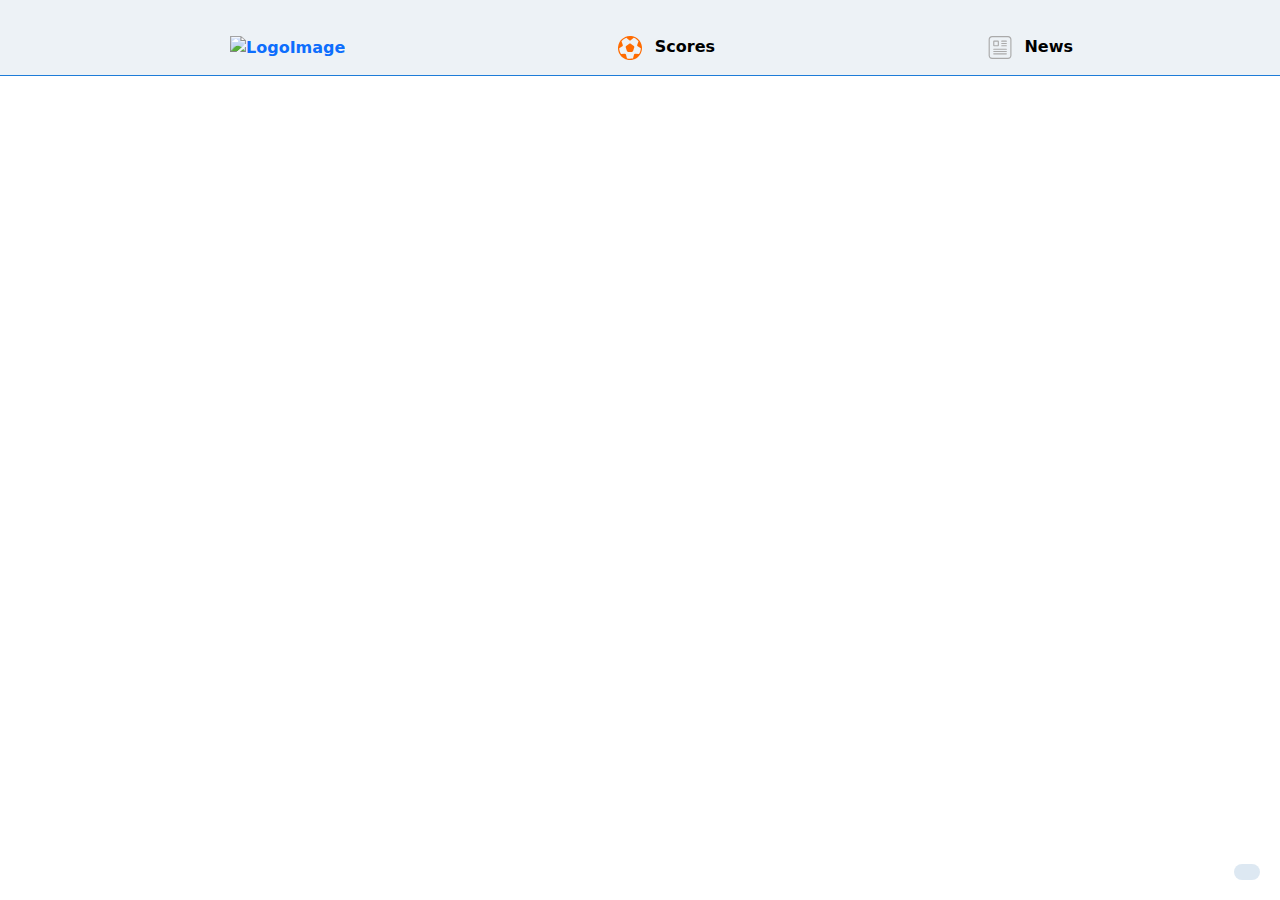
==== Contact.html @ 294e1e3f "added calendar & changes colors & create first content of contact html" ====
<!DOCTYPE html>
<html lang="en">
<head>
    <meta charset="UTF-8">
    <meta http-equiv="X-UA-Compatible" content="IE=edge">
    <meta name="viewport" content="width=device-width, initial-scale=1.0">
    <title>Contact Page</title>
    <link rel="stylesheet" href="./assets/css/style.scss">
    <link rel="stylesheet" href="./assets/css/bootstrap.css">
    <link rel="stylesheet" href="./assets/css/style.css">

    <!-- CDNs -->
    <link rel="stylesheet" href="https://cdnjs.cloudflare.com/ajax/libs/font-awesome/6.2.0/css/all.min.css" integrity="sha512-xh6O/CkQoPOWDdYTDqeRdPCVd1SpvCA9XXcUnZS2FmJNp1coAFzvtCN9BmamE+4aHK8yyUHUSCcJHgXloTyT2A==" crossorigin="anonymous" referrerpolicy="no-referrer" />


</head>
<body>
       <!-- Header Section Start -->
       <div id="scrollBtn" class="scroll-button">
        <i class="fa-solid fa-angle-up"></i>
    </div>

       <header class="advertising-header" id="advertising-header">  
                 <!-- <img class="advertise-image" src="https://f2.cdn.ftd.agency/uploads/media/1/9/45091/v1/First_Dep_Athletes_97090az.gif" alt="">  -->
       </header> 
    
       <header id="Header">
            <div class="custom-container">
                <div class="header-all">
                    <div class="menu d-flex align-items-center">
                        <i id="menuIcon" class="fa-solid fa-bars hamburger-menu"></i>
                       <a href="./Index.html"> <img src="https://www.livescore.com/ls-web-assets/svgs/common/livescore-logo-b3b211143dccd9e22d164701d32a390f.svg" alt="LogoImage"></a>
                    </div>
                    <div class="menu d-flex align-items-center">
                       <a href="">
                        <img class="scores-icon header-common-icons" src="./assets/photos/football.svg" alt="Icon">
                        <span>Scores</span>
                       </a>
                    </div>
                   
                    <div class="menu d-flex align-items-center">
                        <a href="./News.html">
                            <img class="news-icon header-common-icons" src="./assets/photos/news-article.svg" alt="Icon">
                            <span>News</span>
                        </a>
                    </div>
                  
                </div>
               
            </div>
       </header>

       <header id="HeaderPhone">
        <div class="custom-container">
           <div class="all">
                <i id="menuIcon" class="fa-solid fa-bars"></i>
                <img src="https://www.livescore.com/ls-web-assets/svgs/common/livescore-logo-b3b211143dccd9e22d164701d32a390f.svg" alt="">
                <i class="fa-solid fa-magnifying-glass"></i>
           </div>
        </div>
       </header>

    <!-- Hedader Section End -->

    <!-- Sidebar Section Start -->
       <section id="Sidebar" class="">
        <i id="closeIcon" class="fa-solid fa-xmark close-icon"></i>
            <div class="sidebar-logo">
                <img src="https://www.livescore.com/ls-web-assets/svgs/common/livescore-logo-b3b211143dccd9e22d164701d32a390f.svg" alt="">
            </div>
            <div class="sidebar-menu">
                <ul>
                    <li class="d-flex justify-content-start align-items-center mb-4">
                       <a href="">
                        <img class="sidebar-icons" src="/assets/photos/settings-icon.svg" alt="">
                        <span class="sidebar-menu-text">Livescores</span>
                       </a>
                    </li>
                    <li class="d-flex justify-content-start align-items-center mb-4">
                       <a href="">
                        <img class="sidebar-icons" src="/assets/photos/what-is-new-icon.svg" alt="">
                        <span class="sidebar-menu-text">Top Leagues</span>  
                       </a>
                    </li>
                    <li class="d-flex justify-content-start align-items-center  mb-4">
                        <a href="">
                            <img class="sidebar-icons" src="/assets/photos/faq-icon.svg" alt="">
                            <span class="sidebar-menu-text">All Leagues</span>
                        </a>
                    </li>
                    <li class="d-flex justify-content-start align-items-center  mb-4">
                       <a href="">
                         <img class="sidebar-icons" src="/assets/photos/message-box.svg" alt="">
                         <span class="sidebar-menu-text">Rankings</span>
                       </a>
                    </li>
                    <li class="d-flex justify-content-start align-items-center  mb-4">
                       <a href="News.html">
                        <img class="sidebar-icons" src="/assets/photos/fit.svg" alt="">
                        <span class="sidebar-menu-text">News</span>
                       </a>
                    </li>
                    <li class="d-flex justify-content-start align-items-center  mb-4">
                        <a href="Contact.html">
                            <img class="sidebar-icons" src="/assets/photos/mobile-img.svg" alt="">
                            <span class="sidebar-menu-text">Contact</span>
                        </a>
                    </li>
                    <li class="d-flex justify-content-start align-items-center  mb-4">
                        <img class="sidebar-icons" src="/assets/photos/privacy.svg" alt="">
                        <span class="sidebar-menu-text">Privacy Notice</span>
                    </li>
                </ul>
            </div>
           
       </section>
    <!-- Sidebar Section End -->

    <script src="./assets/js/app.js"></script>
</body>
</html>
---- assets/css/style.css ----
#categorySlider {
  padding: 30px 0;
  background-color: #000;
  position: relative;
}
#categorySlider .slide-category-content {
  font-size: 14px;
  padding: 6px 10px;
  border-radius: 17.5px;
  border: 1px solid #181818;
  color: #fff;
  font-weight: 700;
  background: #222;
}
#categorySlider .prev-button {
  background-color: black;
  color: #ff6b00;
  position: absolute;
  top: 31%;
  left: 170px;
  font-size: 20px;
}
#categorySlider .next-button {
  background-color: black;
  color: #ff6b00;
  position: absolute;
  top: 31%;
  right: 170px;
  font-size: 20px;
}

#NewsSlider {
  position: relative;
  background-color: #222;
}
#NewsSlider .slide-news-content {
  width: 60% !important;
}
#NewsSlider img {
  width: 53%;
  height: 186px;
  -o-object-fit: contain;
     object-fit: contain;
  border-radius: 33px;
}
#NewsSlider .text1 {
  position: absolute;
  bottom: 10px;
  left: 112px;
  color: #fff;
  font-size: 10px;
  width: 50%;
}
#NewsSlider h3 {
  font-size: 17px;
  width: 20%;
}

#HeroNews {
  background-color: #000;
  z-index: -1;
}
#HeroNews .right-content {
  border: 1px solid #222;
}
#HeroNews .ambassador-advertise {
  padding: 0px 40px;
  border: 1px solid #181818;
  width: 300px;
}
#HeroNews .ambassador-advertise img {
  width: 220px;
  height: 179px;
  -o-object-fit: contain;
     object-fit: contain;
  padding: 10px 10px;
}
#HeroNews .news-header {
  color: #fdfdfd;
  margin: 0;
  padding: 15px;
  border-bottom: 1px solid #222;
  border-top: 1px solid #222;
}
#HeroNews .news-header h3 {
  font-size: 16px;
  font-weight: 700;
}
#HeroNews .news-content {
  display: flex;
  justify-content: center;
  align-items: center;
  flex-wrap: wrap;
  margin-top: 20px;
}
#HeroNews .news-content .news {
  display: flex;
  width: 50%;
  margin-bottom: 30px;
  border-bottom: 1px solid #222;
  padding: 10px 0;
}
#HeroNews .news-content .news img {
  width: 140px;
  margin-right: 20px;
  -o-object-fit: contain;
     object-fit: contain;
}
#HeroNews .news-content .news .text {
  display: flex;
  flex-direction: column;
  justify-content: flex-start;
  align-items: flex-start;
}
#HeroNews .news-content .news .text span {
  font-size: 12px;
  background-color: #222;
  padding: 7px 12px;
  border-radius: 10px;
}
#HeroNews .news-content .news .text h2 {
  font-size: 12px;
  font-weight: bold;
  margin-bottom: 7px;
}

@media (max-width: 576px) {
  .next-button, .prev-button {
    display: none !important;
  }
  .slide-category-content {
    width: -webkit-max-content !important;
    width: -moz-max-content !important;
    width: max-content !important;
  }
  #HeroNews .news-content .news {
    width: 100%;
  }
}
* {
  margin: 0;
  padding: 0;
  box-sizing: border-box;
}

a {
  text-decoration: none;
}

ul {
  list-style: none;
}

.custom-container {
  margin: 0 12rem;
}

.scroll-button {
  background-color: rgba(149, 185, 215, 0.3215686275);
  color: rgb(29, 124, 216);
  position: fixed;
  bottom: 20px;
  right: 20px;
  z-index: 99;
  padding: 8px 13px;
  border-radius: 14px;
  font-weight: bold;
  font-size: 20px;
  cursor: pointer;
}

#advertising-header {
  padding: 10px 0;
  background-color: #edf2f6;
}
#advertising-header img {
  width: 828px;
  margin: auto;
  display: block;
}

#Header {
  background-color: #edf2f6;
  padding: 15px 15px 15px 18px;
  border-bottom: 1px solid rgb(29, 124, 216);
}
#Header #menuIcon {
  color: #000;
  font-size: 24px;
  margin-right: 20px;
}
#Header .header-all {
  display: flex;
  justify-content: space-between;
  align-items: center;
}
#Header .header-all span {
  color: #000;
}
#Header .header-all .menu {
  font-weight: bold;
}
#Header .header-all .menu .hamburger-menu {
  margin-right: 10px;
  font-size: 20px;
  cursor: pointer;
}
#Header .header-all .menu .header-common-icons {
  width: 24px;
  margin-right: 7px;
}

#HeaderPhone {
  background-color: #edf2f6;
  padding: 10px 0;
  display: none;
}
#HeaderPhone .all {
  display: flex;
  justify-content: space-between;
  align-items: center;
}
#HeaderPhone .all i {
  color: #000;
  font-size: 24px;
}

#Hero {
  background-color: #edf2f6;
}
#Hero .categoires {
  padding: 10px 0;
  display: flex;
  justify-content: start;
}
#Hero .categoires .category {
  margin: 0 4px;
}
#Hero .categoires .category a {
  font-size: 14px;
  padding: 6px 10px;
  border-radius: 17.5px;
  border: 1px solid rgb(29, 124, 216);
  color: #000;
  font-weight: 700;
  background: rgba(177, 216, 249, 0.451);
}
#Hero .countries {
  padding: 10px 0;
  width: 188px;
}
#Hero .countries .top-leagues {
  border-top: none;
}
#Hero .countries .search-area {
  border-radius: 8px;
  padding: 10px 20px;
}
#Hero .countries .search-area .search-input {
  background-color: transparent;
  border: none;
  outline: none;
  color: #000;
}
#Hero .countries .ligs {
  padding: 14px 0;
  border-radius: 8px;
  border: 1px solid rgb(29, 124, 216);
  background-color: rgba(180, 204, 223, 0.4509803922);
}
#Hero .countries .ligs .top-leagues-heading, #Hero .countries .ligs .all-leagues-heading {
  color: rgb(111, 111, 185);
}
#Hero .countries .ligs .flags {
  width: 20px;
  -o-object-fit: contain;
     object-fit: contain;
  border-radius: 8px;
}
#Hero .countries .ligs .flag-names {
  color: #000;
  font-weight: 400;
}
#Hero .times {
  padding: 5px 0;
  width: 100%;
  margin: 0 auto;
  /*
   * Container
   */
  /*
   * Date Picker
   */
  /*
   * Calendar
   */
}
#Hero .times *,
#Hero .times *:before,
#Hero .times *:after {
  box-sizing: border-box;
}
#Hero .times .container {
  margin: 20px auto 0;
  max-width: 600px;
}
#Hero .times .date-picker {
  position: relative;
}
#Hero .times .date-picker__calendar {
  left: 0;
  position: absolute;
  top: 100%;
  width: 274px;
  overflow: 0;
  transition: opacity 0.2s ease-out, visibility 0.2s step-start 0.2s;
  visibility: hidden;
}
#Hero .times .date-picker__calendar_visible {
  opacity: 1;
  transition-delay: 0s;
  visibility: visible;
}
#Hero .times .calendar-active {
  visibility: visible !important;
  opacity: 1 !important;
  top: 130px !important;
}
#Hero .times .calendar {
  visibility: hidden;
  opacity: 0;
  padding: 10px;
  width: 505px;
  position: absolute;
  top: 125px !important;
  left: 385px;
  background-color: #fff;
  font-family: "Montserrat", sans-serif;
  color: #1e2633;
  text-align: center;
  line-height: 1.2;
  border-radius: 7px;
  border: 3px solid #edeff2;
  -webkit-user-select: none;
     -moz-user-select: none;
      -ms-user-select: none;
          user-select: none;
  transition: 0.5s;
}
#Hero .times .calendar__header {
  position: relative;
  padding: 10px 35px;
  font-size: 14px;
  font-weight: 700;
  letter-spacing: 0.1em;
}
#Hero .times .calendar__year {
  color: #b3b3b3;
}
#Hero .times .calendar__btn {
  position: absolute;
  top: 8px;
  display: block;
  height: 20px;
  padding: 0;
  width: 20px;
  text-indent: -9999px;
  background: transparent;
  border: none;
  cursor: pointer;
  outline: none;
  overflow: hidden;
}
#Hero .times .calendar__btn:before {
  content: "";
  position: absolute;
  top: 6px;
  display: block;
  height: 8px;
  width: 8px;
  border-left: 1px solid #1e2633;
  border-top: 1px solid #1e2633;
  transform-origin: center;
}
#Hero .times .calendar__btn_prev {
  left: 10px;
}
#Hero .times .calendar__btn_prev:before {
  left: 8px;
  transform: rotate(-45deg);
}
#Hero .times .calendar__btn_next {
  right: 10px;
}
#Hero .times .calendar__btn_next:before {
  right: 8px;
  transform: rotate(135deg);
}
#Hero .times .calendar__btn_disabled {
  pointer-events: none;
}
#Hero .times .calendar__btn_disabled:before {
  border-color: #b2b2b2;
}
#Hero .times .calendar__btn:hover:before {
  border-color: #985e5b;
}
#Hero .times .calendar__table {
  margin-top: 8px;
  width: 100%;
  table-layout: fixed;
}
#Hero .times .calendar__table-col-header {
  padding: 12px 0;
  color: #b2b2b2;
  font-size: 12px;
  letter-spacing: 0.1em;
}
#Hero .times .calendar__table-cell {
  padding: 6px 0;
  color: #1e2633;
  font-size: 14px;
  font-weight: 700;
  letter-spacing: 0.05em;
  cursor: pointer;
}
#Hero .times .calendar__table-cell_disabled {
  color: #d3dbe8;
  pointer-events: none;
}
#Hero .times .calendar__table-cell_selected, #Hero .times .calendar__table-cell:hover {
  color: #985e5b;
}
#Hero .times .time-menu {
  display: flex;
  justify-content: space-between;
  border: 1px solid rgb(29, 124, 216);
  background-color: rgba(180, 204, 223, 0.4509803922);
  border-radius: 8px;
  transition: 0.4s;
}
#Hero .times .time-menu .selection {
  display: flex;
  flex-direction: column;
  justify-content: center;
  align-items: center;
  font-size: 11px;
  text-transform: uppercase;
  font-weight: bold;
  color: #000;
}
#Hero .times .time-menu .live-logo {
  width: 38px;
  background-color: #000;
}
#Hero .times .time-menu .calendar-img {
  width: 25px;
  margin-right: 20px;
  background-color: #000;
  cursor: pointer;
}
#Hero .matches {
  padding: 14px 0;
}
#Hero .matches .all {
  display: flex;
  justify-content: space-between;
  align-items: center;
}
#Hero .matches .left {
  display: flex;
}
#Hero .matches .champion-league-logo {
  width: 30px;
  -o-object-fit: contain;
     object-fit: contain;
  margin-right: 10px;
}
#Hero .matches a {
  color: #000;
}
#Hero .matches .description {
  font-weight: bold;
}
#Hero .matches .league {
  font-weight: 200;
}
#Hero .matches .match-result .teams {
  display: flex;
  align-items: center;
}
#Hero .matches .match-result .current-time {
  color: #000;
}
#Hero .matches .match-result .current-scores {
  color: #000;
}
#Hero .matches .match-result .team-img {
  width: 20px;
}
#Hero .matches .match-result .team-name {
  color: #000;
}
#Hero .matches .match-result .content {
  display: flex;
  justify-content: start;
  align-items: center;
  background-color: rgba(180, 204, 223, 0.4509803922);
  padding: 0 10px;
  border-radius: 8px;
}
#Hero .matches .match-result .favorite-star {
  width: 10px;
}
#Hero .news-header {
  width: 69%;
  color: #000;
  display: flex;
  justify-content: space-between;
  align-items: center;
  border: 1px solid rgb(29, 124, 216);
  border-radius: 8px;
  padding: 10px 10px;
  margin-top: 10px;
}
#Hero .news {
  width: 69%;
  position: relative;
}
#Hero .news .news-content .news-photo {
  width: 305px;
  height: 169px;
  margin-top: 10px;
  border-radius: 8px;
  -o-object-fit: contain;
     object-fit: contain;
}
#Hero .news .news-content .news-text {
  color: #fff;
}
#Hero .news .news-content .news-text h2 {
  font-size: 20px;
  position: absolute;
  bottom: 6px;
  left: 14px;
}
#Hero .advertising-banner {
  position: -webkit-sticky;
  position: sticky;
  top: 0;
}

.active-sidebar {
  visibility: visible !important;
  width: 20% !important;
  opacity: 1 !important;
  z-index: 1;
}

#Sidebar {
  visibility: hidden;
  background-color: #edf2f6;
  padding: 10px 0;
  width: 20%;
  position: absolute;
  top: 0;
  left: 0;
  height: 100vh;
  opacity: 0;
  transition: 0.4s;
  width: 0%;
}
#Sidebar .close-icon {
  color: #000;
  position: absolute;
  right: 26px;
  top: 20px;
  font-size: 34px;
  cursor: pointer;
}
#Sidebar .sidebar-logo {
  margin-left: 30px;
  margin-bottom: 20px;
  margin-top: 10px;
}
#Sidebar .sidebar-icons {
  width: 24px;
  margin-right: 15px;
}
#Sidebar .sidebar-menu-text {
  color: #000;
  font-weight: 700;
}

@media (max-width: 576px) {
  .custom-container {
    margin: 0 13px;
  }
  .advertising-header {
    display: none;
  }
  #Header {
    display: none;
  }
  #HeaderPhone {
    display: block;
  }
  #Hero .categoires {
    width: 50%;
  }
  #Hero .categoires .category a {
    font-size: 12px;
    padding: 6px 7px;
    border-radius: 17.5px;
    border: 1px solid rgb(29, 124, 216);
    color: #aaa;
    font-weight: 700;
    background: #181818;
  }
  #Hero .countries {
    display: none;
  }
  #Hero .times {
    width: 100%;
  }
  #Hero .spain-advertising {
    display: none;
  }
  #Hero .advertising-2 {
    display: none;
  }
  #Hero .news {
    display: none;
  }
  #Hero .news-header {
    display: none;
  }
  #Hero .advertising-banner {
    display: none;
  }
  #Hero .calendar {
    width: 390px !important;
    left: 0 !important;
  }
  #Sidebar {
    width: 80% !important;
  }
  .scroll-button {
    display: none;
  }
}/*# sourceMappingURL=style.css.map */
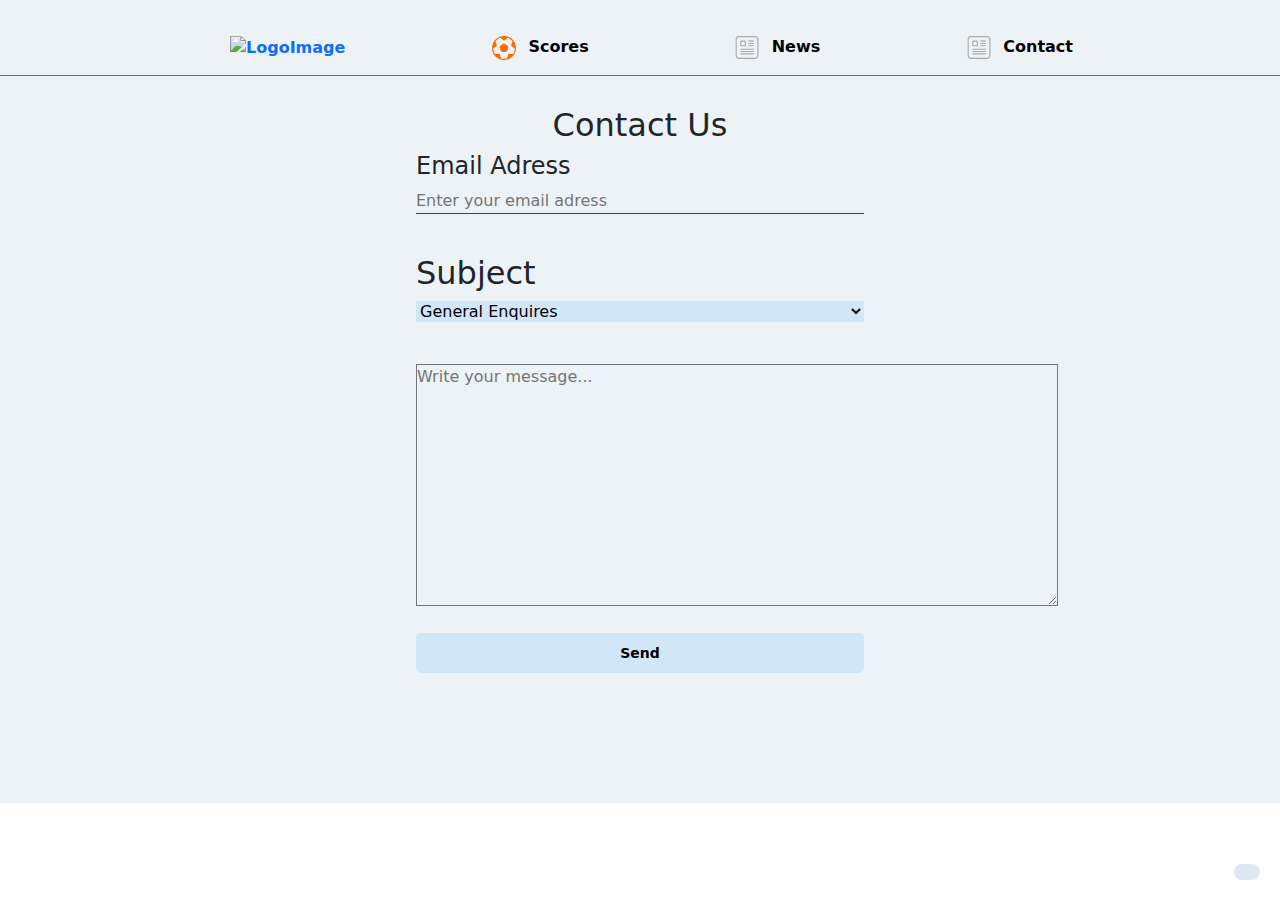
==== commit 2402f9d7: "adding rankings details privacy-notes and contact pages" ====
--- a/Contact.html
+++ b/Contact.html
@@ -1,5 +1,6 @@
 <!DOCTYPE html>
 <html lang="en">
+
 <head>
     <meta charset="UTF-8">
     <meta http-equiv="X-UA-Compatible" content="IE=edge">
@@ -10,112 +11,153 @@
     <link rel="stylesheet" href="./assets/css/style.css">
 
     <!-- CDNs -->
-    <link rel="stylesheet" href="https://cdnjs.cloudflare.com/ajax/libs/font-awesome/6.2.0/css/all.min.css" integrity="sha512-xh6O/CkQoPOWDdYTDqeRdPCVd1SpvCA9XXcUnZS2FmJNp1coAFzvtCN9BmamE+4aHK8yyUHUSCcJHgXloTyT2A==" crossorigin="anonymous" referrerpolicy="no-referrer" />
+    <link rel="stylesheet" href="https://cdnjs.cloudflare.com/ajax/libs/font-awesome/6.2.0/css/all.min.css"
+        integrity="sha512-xh6O/CkQoPOWDdYTDqeRdPCVd1SpvCA9XXcUnZS2FmJNp1coAFzvtCN9BmamE+4aHK8yyUHUSCcJHgXloTyT2A=="
+        crossorigin="anonymous" referrerpolicy="no-referrer" />
 
 
 </head>
+
 <body>
-       <!-- Header Section Start -->
-       <div id="scrollBtn" class="scroll-button">
+    <!-- Header Section Start -->
+    <div id="scrollBtn" class="scroll-button">
         <i class="fa-solid fa-angle-up"></i>
     </div>
 
-       <header class="advertising-header" id="advertising-header">  
-                 <!-- <img class="advertise-image" src="https://f2.cdn.ftd.agency/uploads/media/1/9/45091/v1/First_Dep_Athletes_97090az.gif" alt="">  -->
-       </header> 
-    
-       <header id="Header">
-            <div class="custom-container">
-                <div class="header-all">
-                    <div class="menu d-flex align-items-center">
-                        <i id="menuIcon" class="fa-solid fa-bars hamburger-menu"></i>
-                       <a href="./Index.html"> <img src="https://www.livescore.com/ls-web-assets/svgs/common/livescore-logo-b3b211143dccd9e22d164701d32a390f.svg" alt="LogoImage"></a>
-                    </div>
-                    <div class="menu d-flex align-items-center">
-                       <a href="">
+    <header class="advertising-header" id="advertising-header">
+        <!-- <img class="advertise-image" src="https://f2.cdn.ftd.agency/uploads/media/1/9/45091/v1/First_Dep_Athletes_97090az.gif" alt="">  -->
+    </header>
+
+    <header id="Header">
+        <div class="custom-container">
+            <div class="header-all">
+                <div class="menu d-flex align-items-center">
+                    <i id="menuIcon" class="fa-solid fa-bars hamburger-menu"></i>
+                    <a href="./Index.html"> <img
+                            src="https://www.livescore.com/ls-web-assets/svgs/common/livescore-logo-b3b211143dccd9e22d164701d32a390f.svg"
+                            alt="LogoImage"></a>
+                </div>
+                <div class="menu d-flex align-items-center">
+                    <a href="Index.html">
                         <img class="scores-icon header-common-icons" src="./assets/photos/football.svg" alt="Icon">
                         <span>Scores</span>
-                       </a>
-                    </div>
-                   
-                    <div class="menu d-flex align-items-center">
-                        <a href="./News.html">
-                            <img class="news-icon header-common-icons" src="./assets/photos/news-article.svg" alt="Icon">
-                            <span>News</span>
-                        </a>
-                    </div>
-                  
+                    </a>
                 </div>
-               
+
+                <div class="menu d-flex align-items-center">
+                    <a href="./News.html">
+                        <img class="news-icon header-common-icons" src="./assets/photos/news-article.svg" alt="Icon">
+                        <span>News</span>
+                    </a>
+                </div>
+                <div class="menu d-flex align-items-center">
+                    <a href="./Contact.html">
+                        <img class="news-icon header-common-icons" src="./assets/photos/news-article.svg" alt="Icon">
+                        <span>Contact</span>
+                    </a>
+                </div>
             </div>
-       </header>
 
-       <header id="HeaderPhone">
+        </div>
+    </header>
+
+    <header id="HeaderPhone">
         <div class="custom-container">
-           <div class="all">
+            <div class="all">
                 <i id="menuIcon" class="fa-solid fa-bars"></i>
-                <img src="https://www.livescore.com/ls-web-assets/svgs/common/livescore-logo-b3b211143dccd9e22d164701d32a390f.svg" alt="">
+                <img src="https://www.livescore.com/ls-web-assets/svgs/common/livescore-logo-b3b211143dccd9e22d164701d32a390f.svg"
+                    alt="">
                 <i class="fa-solid fa-magnifying-glass"></i>
-           </div>
+            </div>
         </div>
-       </header>
+    </header>
 
     <!-- Hedader Section End -->
 
-    <!-- Sidebar Section Start -->
-       <section id="Sidebar" class="">
+    <section id="Sidebar" class="">
         <i id="closeIcon" class="fa-solid fa-xmark close-icon"></i>
-            <div class="sidebar-logo">
-                <img src="https://www.livescore.com/ls-web-assets/svgs/common/livescore-logo-b3b211143dccd9e22d164701d32a390f.svg" alt="">
-            </div>
-            <div class="sidebar-menu">
-                <ul>
-                    <li class="d-flex justify-content-start align-items-center mb-4">
-                       <a href="">
+        <div class="sidebar-logo">
+            <img src="https://www.livescore.com/ls-web-assets/svgs/common/livescore-logo-b3b211143dccd9e22d164701d32a390f.svg"
+                alt="">
+        </div>
+        <div class="sidebar-menu">
+            <ul>
+                <li class="d-flex justify-content-start align-items-center mb-4">
+                    <a href="">
                         <img class="sidebar-icons" src="/assets/photos/settings-icon.svg" alt="">
                         <span class="sidebar-menu-text">Livescores</span>
-                       </a>
-                    </li>
-                    <li class="d-flex justify-content-start align-items-center mb-4">
-                       <a href="">
+                    </a>
+                </li>
+                <li class="d-flex justify-content-start align-items-center mb-4">
+                    <a href="/TopLeauges.html">
                         <img class="sidebar-icons" src="/assets/photos/what-is-new-icon.svg" alt="">
-                        <span class="sidebar-menu-text">Top Leagues</span>  
-                       </a>
-                    </li>
-                    <li class="d-flex justify-content-start align-items-center  mb-4">
-                        <a href="">
-                            <img class="sidebar-icons" src="/assets/photos/faq-icon.svg" alt="">
-                            <span class="sidebar-menu-text">All Leagues</span>
-                        </a>
-                    </li>
-                    <li class="d-flex justify-content-start align-items-center  mb-4">
-                       <a href="">
-                         <img class="sidebar-icons" src="/assets/photos/message-box.svg" alt="">
-                         <span class="sidebar-menu-text">Rankings</span>
-                       </a>
-                    </li>
-                    <li class="d-flex justify-content-start align-items-center  mb-4">
-                       <a href="News.html">
+                        <span class="sidebar-menu-text">Top Leagues</span>
+                    </a>
+                </li>
+                <li class="d-flex justify-content-start align-items-center  mb-4">
+                    <a href="">
+                        <img class="sidebar-icons" src="/assets/photos/faq-icon.svg" alt="">
+                        <span class="sidebar-menu-text">All Leagues</span>
+                    </a>
+                </li>
+                <li class="d-flex justify-content-start align-items-center  mb-4">
+                    <a href="./Rankings.html">
+                        <img class="sidebar-icons" src="/assets/photos/message-box.svg" alt="">
+                        <span class="sidebar-menu-text">Rankings</span>
+                    </a>
+                </li>
+                <li class="d-flex justify-content-start align-items-center  mb-4">
+                    <a href="News.html">
                         <img class="sidebar-icons" src="/assets/photos/fit.svg" alt="">
                         <span class="sidebar-menu-text">News</span>
-                       </a>
-                    </li>
-                    <li class="d-flex justify-content-start align-items-center  mb-4">
-                        <a href="Contact.html">
-                            <img class="sidebar-icons" src="/assets/photos/mobile-img.svg" alt="">
-                            <span class="sidebar-menu-text">Contact</span>
-                        </a>
-                    </li>
-                    <li class="d-flex justify-content-start align-items-center  mb-4">
+                    </a>
+                </li>
+                <li class="d-flex justify-content-start align-items-center  mb-4">
+                    <a href="Contact.html">
+                        <img class="sidebar-icons" src="/assets/photos/mobile-img.svg" alt="">
+                        <span class="sidebar-menu-text">Contact</span>
+                    </a>
+                </li>
+                <li class="d-flex justify-content-start align-items-center  mb-4">
+                    <a href="PrivacyNotes.html">
                         <img class="sidebar-icons" src="/assets/photos/privacy.svg" alt="">
                         <span class="sidebar-menu-text">Privacy Notice</span>
-                    </li>
-                </ul>
+                    </a>
+                </li>
+            </ul>
+        </div>
+
+    </section>
+    <section id="contactHero">
+        <div class="custom-container">
+            <div class="header-contact">
+                <h2>Contact Us</h2>
             </div>
-           
-       </section>
-    <!-- Sidebar Section End -->
+            <div class="sending-area">
+                <div class="email-content">
+                    <h4>Email Adress</h4>
+                    <input type="text" placeholder="Enter your email adress">
+                </div>
+                <div class="subject-content">
+                    <h2>Subject</h2>
+                    <select>
+                        <option value="">General Enquires</option>
+                        <option value="">Customize Enquires</option>
+                    </select>
+                </div>
+                <div class="message-content">
+                    <textarea cols="77" rows="10" placeholder="Write your message..."></textarea>
+                    <button type="submit">Send</button>
+                </div>
+            </div>
+        </div>
+
+    </section>
+
+
+
 
     <script src="./assets/js/app.js"></script>
 </body>
+
 </html>--- a/assets/css/style.css
+++ b/assets/css/style.css
@@ -1,32 +1,35 @@
 #categorySlider {
   padding: 30px 0;
-  background-color: #000;
+  background-color: #edf2f6;
   position: relative;
 }
 #categorySlider .slide-category-content {
   font-size: 14px;
   padding: 6px 10px;
   border-radius: 17.5px;
-  border: 1px solid #181818;
-  color: #fff;
+  border: 1px solid #d1e7f7;
+  color: #000;
   font-weight: 700;
-  background: #222;
+  background: #a4cae6;
+  color: #396a8d;
 }
 #categorySlider .prev-button {
-  background-color: black;
-  color: #ff6b00;
+  color: #396a8d;
   position: absolute;
   top: 31%;
   left: 170px;
   font-size: 20px;
+  outline: none;
+  border: none;
 }
 #categorySlider .next-button {
-  background-color: black;
-  color: #ff6b00;
+  color: #396a8d;
   position: absolute;
   top: 31%;
   right: 170px;
   font-size: 20px;
+  outline: none;
+  border: none;
 }
 
 #NewsSlider {
@@ -57,15 +60,15 @@
 }
 
 #HeroNews {
-  background-color: #000;
+  background-color: #edf2f6;
   z-index: -1;
 }
 #HeroNews .right-content {
-  border: 1px solid #222;
+  border: 1px solid #edf2f6;
 }
 #HeroNews .ambassador-advertise {
   padding: 0px 40px;
-  border: 1px solid #181818;
+  border: 1px solid #396a8d;
   width: 300px;
 }
 #HeroNews .ambassador-advertise img {
@@ -76,7 +79,7 @@
   padding: 10px 10px;
 }
 #HeroNews .news-header {
-  color: #fdfdfd;
+  color: #000;
   margin: 0;
   padding: 15px;
   border-bottom: 1px solid #222;
@@ -114,9 +117,10 @@
 }
 #HeroNews .news-content .news .text span {
   font-size: 12px;
-  background-color: #222;
+  background-color: #396a8d;
   padding: 7px 12px;
   border-radius: 10px;
+  color: #fff;
 }
 #HeroNews .news-content .news .text h2 {
   font-size: 12px;
@@ -136,7 +140,1165 @@
   #HeroNews .news-content .news {
     width: 100%;
   }
-}
+  #HeroNews .advertising {
+    display: none;
+  }
+}
+#contactHero {
+  background-color: #edf2f6;
+  padding: 30px 0;
+}
+#contactHero .header-contact {
+  text-align: center;
+}
+#contactHero .sending-area {
+  width: 50%;
+  margin: 0 auto;
+}
+#contactHero .sending-area input {
+  border: none;
+  outline: none;
+  border-bottom: 1px solid rgb(67, 67, 67);
+  width: 100%;
+  background-color: transparent;
+}
+#contactHero .subject-content {
+  width: 100%;
+  margin: 0 auto;
+  padding: 40px 0;
+}
+#contactHero .subject-content select {
+  width: 100%;
+  background-color: #d1e7f7;
+  outline: none;
+  border: none;
+}
+#contactHero .message-content {
+  padding-bottom: 100px;
+}
+#contactHero .message-content button {
+  margin-top: 20px;
+  padding: 10px 14px;
+  background-color: #d1e7f7;
+  border-radius: 5px;
+  font-size: 14px;
+  line-height: 20px;
+  font-weight: 700;
+  cursor: pointer;
+  border-style: none;
+  outline: none;
+  width: 100%;
+}
+#contactHero .message-content textarea {
+  background-color: #edf2f6;
+  outline: none;
+}
+
+@media (max-width: 576px) {
+  #contactHero .sending-area {
+    width: 100%;
+  }
+  #contactHero .subject-area {
+    width: 100%;
+  }
+  #contactHero .message-content {
+    width: 100%;
+  }
+  #contactHero .message-content textarea {
+    width: 100%;
+  }
+}
+#privacyNotesHero {
+  background-color: #edf2f6;
+  padding: 30px 0;
+}
+#privacyNotesHero .heading {
+  text-align: center;
+}
+#privacyNotesHero .texts {
+  width: 80%;
+  margin: 0 auto;
+  color: #000;
+  border: 1px solid #181818;
+  padding: 60px;
+}
+
+#HeroDetails {
+  background-color: #edf2f6;
+  padding: 40px 0;
+}
+#HeroDetails .heading {
+  padding: 20px 14px !important;
+  border-radius: 7px;
+  background: #5433ff;
+  background: linear-gradient(to right, #a5fecb, #20bdff, #5433ff);
+  padding: 0 20px;
+  display: flex;
+}
+#HeroDetails .heading .club-country-name {
+  display: flex;
+  flex-direction: column;
+  justify-content: center;
+  align-items: center;
+}
+#HeroDetails .heading .club-country-name h2 {
+  color: #fff;
+  font-weight: bold;
+}
+#HeroDetails .heading .club-image {
+  width: 30%;
+  background-color: #fff;
+}
+#HeroDetails .heading .club-image img {
+  width: 100%;
+  padding: 13px 0;
+}
+#HeroDetails .heading .club-name {
+  color: #fff;
+  font-weight: bold;
+  display: flex;
+  align-items: center;
+}
+#HeroDetails .heading .club-name img {
+  -o-object-fit: contain;
+     object-fit: contain;
+}
+#HeroDetails .statistics {
+  background-color: #fff;
+  border-radius: 7px;
+  margin-top: 20px;
+  padding: 10px 20px;
+}
+#HeroDetails .statistics .circle {
+  font-size: 15px;
+  width: 47px;
+  height: 46px;
+  display: inline-flex;
+  justify-content: center;
+  align-items: center;
+  border-radius: 50%;
+  position: relative;
+  z-index: 0;
+}
+#HeroDetails .statistics .circle::after {
+  font-size: 0.45em;
+}
+#HeroDetails .statistics .circle::before {
+  content: "";
+  position: absolute;
+  z-index: -1;
+  top: 0;
+  left: 0;
+  right: 0;
+  bottom: 0;
+  border-radius: inherit;
+  padding: 10px;
+  background: linear-gradient(#f3f3f3, #f3f3f3) content-box, conic-gradient(#3498db 0 var(--p1), #3498db calc(var(--p1) + 0.1%) calc(var(--p1) + var(--p2)), grey 0);
+}
+#HeroDetails .statistics h3 {
+  color: rgb(34, 34, 38);
+  text-align: center;
+  font: 700 20px/24px Roboto, sans-serif;
+}
+#HeroDetails .statistics .statistic-all {
+  display: flex;
+  justify-content: space-around;
+  flex-wrap: wrap;
+}
+#HeroDetails .statistics .statistic-all .box {
+  width: 50%;
+  display: flex;
+  flex-direction: column;
+  align-items: center;
+}
+#HeroDetails .statistics .statistic-all .players-count {
+  color: rgb(34, 34, 38);
+  text-align: left;
+  font: 700 14px/16px Roboto, sans-serif;
+}
+#HeroDetails .statistics .statistic-all .total-players {
+  height: 32px;
+  color: rgba(34, 34, 38, 0.45);
+  text-align: center;
+  font: 500 12px/1.33 Roboto, sans-serif;
+}
+#HeroDetails .information {
+  padding: 15px 0;
+  background-color: #fff;
+  text-align: left;
+  border-radius: 7px;
+  margin-top: 10px;
+}
+#HeroDetails .information .information-heading h2 {
+  padding: 12px 16px 4px;
+  color: rgb(34, 34, 38);
+  font: 700 16px/24px Roboto, sans-serif;
+}
+#HeroDetails .information .coach {
+  display: flex;
+  align-items: center;
+  justify-content: space-between;
+  padding: 0 14px;
+}
+#HeroDetails .information .coach .title {
+  color: rgb(34, 34, 38);
+  text-align: left;
+  font: 400 14px/1.14 Roboto, sans-serif;
+}
+#HeroDetails .information .coach .name {
+  color: rgb(29, 124, 216);
+  text-align: left;
+  font: 400 17px/16px Robo;
+}
+#HeroDetails .information .foundation-date {
+  margin-top: 10px;
+  padding: 0 14px;
+  display: flex;
+  justify-content: space-between;
+  align-items: center;
+}
+#HeroDetails .information .country {
+  margin-top: 10px;
+  padding: 0 13px;
+  display: flex;
+  justify-content: space-between;
+  align-items: center;
+  padding-bottom: 10px;
+}
+#HeroDetails .information .country .country-image {
+  width: 25px;
+}
+#HeroDetails .venue {
+  padding: 15px 0;
+  background-color: #fff;
+  border-radius: 7px;
+  margin-top: 10px;
+}
+#HeroDetails .venue .venue-heading h2 {
+  padding: 12px 16px 4px;
+  color: rgb(34, 34, 38);
+  font: 700 20px Roboto, sans-serif;
+}
+#HeroDetails .venue .stadium {
+  padding: 0 10px;
+  display: flex;
+  justify-content: space-between;
+  align-items: center;
+}
+#HeroDetails .venue .capacity {
+  padding: 0 10px;
+  display: flex;
+  justify-content: space-between;
+  align-items: center;
+}
+#HeroDetails .venue .city {
+  padding: 0 10px;
+  display: flex;
+  justify-content: space-between;
+  align-items: center;
+}
+#HeroDetails .transfers {
+  background-color: #fff;
+  border-radius: 7px;
+  padding: 10px;
+  margin-top: 10px;
+}
+#HeroDetails .transfers .transfers-all {
+  display: flex;
+  justify-content: space-between;
+}
+#HeroDetails .transfers .transfers-heading {
+  margin-bottom: 20px;
+}
+#HeroDetails .transfers .transfers-heading h2 {
+  padding: 12px 16px 4px;
+  color: rgb(34, 34, 38);
+  font: 700 20px Roboto, sans-serif;
+  text-align: center;
+}
+#HeroDetails .transfers .arrival,
+#HeroDetails .transfers .departures {
+  display: flex;
+  flex-direction: column;
+  align-items: flex-start;
+}
+#HeroDetails .transfers .arrivals-content {
+  min-width: -webkit-fit-content;
+  min-width: -moz-fit-content;
+  min-width: fit-content;
+  color: rgb(21, 177, 104);
+  text-align: left;
+  font: 700 14px/16px Roboto, sans-serif;
+}
+#HeroDetails .transfers .departures-content {
+  min-width: -webkit-fit-content;
+  min-width: -moz-fit-content;
+  min-width: fit-content;
+  color: rgb(199, 54, 31);
+  text-align: left;
+  font: 700 14px/16px Roboto, sans-serif;
+}
+#HeroDetails .wins-and-loses {
+  display: flex;
+  flex: 1;
+  border-radius: 7px;
+  font-size: 24px;
+  width: 100%;
+  overflow: hidden;
+}
+#HeroDetails .wins-and-loses .boxes {
+  width: 25px;
+  height: 24px;
+  display: inline-block;
+  vertical-align: top;
+  text-align: center;
+  font: 800 14px/1.14 Roboto, sans-serif;
+  color: rgb(255, 255, 255);
+  padding: 5px 4px;
+}
+#HeroDetails .wins-and-loses .win {
+  background-color: #07bc0c;
+}
+#HeroDetails .wins-and-loses .lose {
+  background-color: rgb(199, 54, 31);
+}
+#HeroDetails .wins-and-loses .equal {
+  background-color: gray;
+}
+#HeroDetails .tournaments {
+  padding: 10px 0;
+  background-color: #fff;
+  border-radius: 7px;
+}
+#HeroDetails .tournaments .tournament-heading {
+  color: rgb(34, 34, 38);
+  font: 700 22px/24px Roboto, sans-serif;
+}
+#HeroDetails .tournaments .cup-all {
+  display: flex;
+  justify-content: center;
+  flex-wrap: wrap;
+}
+#HeroDetails .tournaments .cup {
+  width: 30%;
+  display: flex;
+  flex-direction: column;
+  align-items: center;
+  justify-content: center;
+  margin-bottom: 20px;
+}
+#HeroDetails .tournaments .cup img {
+  width: 60px;
+}
+#HeroDetails .standings {
+  background-color: #fff;
+  padding: 10px;
+  border-radius: 7px;
+  margin-bottom: 10px;
+}
+#HeroDetails .standings .club-image {
+  width: 30px;
+}
+#HeroDetails .players-list-tabs {
+  width: 100%;
+  margin-top: 5px;
+}
+#HeroDetails .players-list-tabs .view-type {
+  margin: 0 auto;
+  cursor: pointer;
+  border: none;
+  background-color: transparent;
+}
+#HeroDetails .players-box {
+  background-color: #fff;
+  padding: 10px;
+  border-radius: 7px;
+  margin-top: 9px;
+}
+#HeroDetails .players-box .forward .forward-heading span {
+  color: #cb1818;
+  text-align: left;
+  font: 700 14px/1.14 Roboto, sans-serif;
+  text-overflow: ellipsis;
+  overflow: hidden;
+  white-space: nowrap;
+}
+#HeroDetails .players-box .forward .forward-body .all {
+  display: flex;
+  justify-content: flex-start;
+  align-items: center;
+  flex-wrap: wrap;
+}
+#HeroDetails .players-box .forward .forward-body .box {
+  margin-right: 10px;
+  padding-top: 20px;
+  text-align: center;
+  width: 23%;
+  position: relative;
+  background-color: rgba(179, 183, 189, 0.4);
+  border-radius: 10%;
+}
+#HeroDetails .players-box .forward .forward-body .player-image-content {
+  width: 80px;
+  margin: 0 auto;
+  padding: 0 0 10px;
+}
+#HeroDetails .players-box .forward .forward-body .player-image-content .player-image {
+  width: 100%;
+  height: 100%;
+  -o-object-fit: contain;
+     object-fit: contain;
+  border-radius: 100%;
+}
+#HeroDetails .players-box .forward .forward-body .player-number-content {
+  background-color: rgb(81, 86, 95);
+  position: absolute;
+  right: 13px;
+  bottom: 50px;
+  height: 24px;
+  width: 24px;
+  border-radius: 50%;
+}
+#HeroDetails .players-box .forward .forward-body .player-number-content .player-number {
+  color: #fff;
+  text-align: center;
+  font: 700 14px/24px Roboto, sans-serif;
+}
+#HeroDetails .players-box .forward .forward-body .footer-body-forward {
+  display: flex;
+  justify-content: space-between;
+  align-items: center;
+  background-color: rgba(229, 233, 239, 0.4);
+  padding: 5px;
+}
+#HeroDetails .players-box .forward .forward-body .footer-body-forward .country {
+  display: flex;
+  justify-content: center;
+  align-items: center;
+}
+#HeroDetails .players-box .forward .forward-body .footer-body-forward .country .country-image {
+  width: 22px;
+}
+#HeroDetails .players-box .forward .forward-body .footer-body-forward .country .country-name {
+  color: rgb(34, 34, 38);
+  text-align: left;
+  font: 400 14px/16px Roboto, sans-serif;
+}
+#HeroDetails .players-box .forward .forward-body .footer-body-forward .type {
+  color: rgb(203, 24, 24);
+  text-align: left;
+  font: 700 14px/1.14 Roboto, sans-serif;
+  text-overflow: ellipsis;
+  overflow: hidden;
+  white-space: nowrap;
+}
+#HeroDetails .players-box .midfielder .midfielder-heading span {
+  color: rgb(20, 172, 35);
+  text-align: left;
+  font: 700 14px/1.14 Roboto, sans-serif;
+  text-overflow: ellipsis;
+  overflow: hidden;
+  white-space: nowrap;
+}
+#HeroDetails .players-box .midfielder .midfielder-body .all {
+  display: flex;
+  justify-content: flex-start;
+  align-items: center;
+  flex-wrap: wrap;
+}
+#HeroDetails .players-box .midfielder .midfielder-body .box {
+  margin-top: 10px;
+  margin-right: 10px;
+  padding-top: 20px;
+  text-align: center;
+  width: 23%;
+  position: relative;
+  background-color: rgba(179, 183, 189, 0.4);
+  border-radius: 10%;
+}
+#HeroDetails .players-box .midfielder .midfielder-body .player-image-content {
+  width: 80px;
+  margin: 0 auto;
+  padding: 0 0 10px;
+}
+#HeroDetails .players-box .midfielder .midfielder-body .player-image-content .player-image {
+  width: 100%;
+  height: 100%;
+  -o-object-fit: contain;
+     object-fit: contain;
+  border-radius: 100%;
+}
+#HeroDetails .players-box .midfielder .midfielder-body .player-number-content {
+  background-color: rgb(81, 86, 95);
+  position: absolute;
+  right: 13px;
+  bottom: 50px;
+  height: 24px;
+  width: 24px;
+  border-radius: 50%;
+}
+#HeroDetails .players-box .midfielder .midfielder-body .player-number-content .player-number {
+  color: #fff;
+  text-align: center;
+  font: 700 14px/24px Roboto, sans-serif;
+}
+#HeroDetails .players-box .midfielder .midfielder-body .footer-body-forward {
+  display: flex;
+  justify-content: space-between;
+  align-items: center;
+  background-color: rgba(229, 233, 239, 0.4);
+  padding: 5px;
+}
+#HeroDetails .players-box .midfielder .midfielder-body .footer-body-forward .country {
+  display: flex;
+  justify-content: center;
+  align-items: center;
+}
+#HeroDetails .players-box .midfielder .midfielder-body .footer-body-forward .country .country-image {
+  width: 22px;
+}
+#HeroDetails .players-box .midfielder .midfielder-body .footer-body-forward .country .country-name {
+  color: rgb(34, 34, 38);
+  text-align: left;
+  font: 400 14px/16px Roboto, sans-serif;
+}
+#HeroDetails .players-box .midfielder .midfielder-body .footer-body-forward .type {
+  color: rgb(20, 172, 35);
+  text-align: left;
+  font: 700 14px/1.14 Roboto, sans-serif;
+  text-overflow: ellipsis;
+  overflow: hidden;
+  white-space: nowrap;
+}
+#HeroDetails .players-box .defender .defender-heading span {
+  color: rgb(29, 124, 216);
+  text-align: left;
+  font: 700 14px/1.14 Roboto, sans-serif;
+  text-overflow: ellipsis;
+  overflow: hidden;
+  white-space: nowrap;
+}
+#HeroDetails .players-box .defender .defender-body .all {
+  display: flex;
+  justify-content: flex-start;
+  align-items: center;
+  flex-wrap: wrap;
+}
+#HeroDetails .players-box .defender .defender-body .box {
+  margin-top: 10px;
+  margin-right: 10px;
+  padding-top: 20px;
+  text-align: center;
+  width: 23%;
+  position: relative;
+  background-color: rgba(179, 183, 189, 0.4);
+  border-radius: 10%;
+}
+#HeroDetails .players-box .defender .defender-body .player-image-content {
+  width: 80px;
+  margin: 0 auto;
+  padding: 0 0 10px;
+}
+#HeroDetails .players-box .defender .defender-body .player-image-content .player-image {
+  width: 100%;
+  height: 100%;
+  -o-object-fit: contain;
+     object-fit: contain;
+  border-radius: 100%;
+}
+#HeroDetails .players-box .defender .defender-body .player-number-content {
+  background-color: rgb(81, 86, 95);
+  position: absolute;
+  right: 13px;
+  bottom: 50px;
+  height: 24px;
+  width: 24px;
+  border-radius: 50%;
+}
+#HeroDetails .players-box .defender .defender-body .player-number-content .player-number {
+  color: #fff;
+  text-align: center;
+  font: 700 14px/24px Roboto, sans-serif;
+}
+#HeroDetails .players-box .defender .defender-body .footer-body-forward {
+  display: flex;
+  justify-content: space-between;
+  align-items: center;
+  background-color: rgba(229, 233, 239, 0.4);
+  padding: 5px;
+}
+#HeroDetails .players-box .defender .defender-body .footer-body-forward .country {
+  display: flex;
+  justify-content: center;
+  align-items: center;
+}
+#HeroDetails .players-box .defender .defender-body .footer-body-forward .country .country-image {
+  width: 22px;
+}
+#HeroDetails .players-box .defender .defender-body .footer-body-forward .country .country-name {
+  color: rgb(34, 34, 38);
+  text-align: left;
+  font: 400 14px/16px Roboto, sans-serif;
+}
+#HeroDetails .players-box .defender .defender-body .footer-body-forward .type {
+  color: rgb(29, 124, 216);
+  text-align: left;
+  font: 700 14px/1.14 Roboto, sans-serif;
+  text-overflow: ellipsis;
+  overflow: hidden;
+  white-space: nowrap;
+}
+#HeroDetails .players-box .goalkeeper .goalkeeper-heading span {
+  color: #e59c03;
+  text-align: left;
+  font: 700 14px/1.14 Roboto, sans-serif;
+  text-overflow: ellipsis;
+  overflow: hidden;
+  white-space: nowrap;
+}
+#HeroDetails .players-box .goalkeeper .goalkeeper-body .all {
+  display: flex;
+  justify-content: flex-start;
+  align-items: center;
+  flex-wrap: wrap;
+}
+#HeroDetails .players-box .goalkeeper .goalkeeper-body .box {
+  margin-right: 10px;
+  padding-top: 20px;
+  text-align: center;
+  width: 23%;
+  position: relative;
+  background-color: rgba(179, 183, 189, 0.4);
+  border-radius: 10%;
+}
+#HeroDetails .players-box .goalkeeper .goalkeeper-body .player-image-content {
+  width: 80px;
+  margin: 0 auto;
+  padding: 0 0 10px;
+}
+#HeroDetails .players-box .goalkeeper .goalkeeper-body .player-image-content .player-image {
+  width: 100%;
+  height: 100%;
+  -o-object-fit: contain;
+     object-fit: contain;
+  border-radius: 100%;
+}
+#HeroDetails .players-box .goalkeeper .goalkeeper-body .player-number-content {
+  background-color: rgb(81, 86, 95);
+  position: absolute;
+  right: 13px;
+  bottom: 50px;
+  height: 24px;
+  width: 24px;
+  border-radius: 50%;
+}
+#HeroDetails .players-box .goalkeeper .goalkeeper-body .player-number-content .player-number {
+  color: #fff;
+  text-align: center;
+  font: 700 14px/24px Roboto, sans-serif;
+}
+#HeroDetails .players-box .goalkeeper .goalkeeper-body .footer-body-forward {
+  display: flex;
+  justify-content: space-between;
+  align-items: center;
+  background-color: rgba(229, 233, 239, 0.4);
+  padding: 5px;
+}
+#HeroDetails .players-box .goalkeeper .goalkeeper-body .footer-body-forward .country {
+  display: flex;
+  justify-content: center;
+  align-items: center;
+}
+#HeroDetails .players-box .goalkeeper .goalkeeper-body .footer-body-forward .country .country-image {
+  width: 22px;
+}
+#HeroDetails .players-box .goalkeeper .goalkeeper-body .footer-body-forward .country .country-name {
+  color: rgb(34, 34, 38);
+  text-align: left;
+  font: 400 14px/16px Roboto, sans-serif;
+}
+#HeroDetails .players-box .goalkeeper .goalkeeper-body .footer-body-forward .type {
+  color: #e59c03;
+  text-align: left;
+  font: 700 14px/1.14 Roboto, sans-serif;
+  text-overflow: ellipsis;
+  overflow: hidden;
+  white-space: nowrap;
+}
+#HeroDetails .players-list {
+  margin-top: 10px;
+  background-color: #fff;
+}
+#HeroDetails .players-list .player-number-content {
+  background-color: rgb(81, 86, 95);
+  height: 24px;
+  width: 24px;
+  border-radius: 50%;
+}
+#HeroDetails .players-list .player-number-content .player-number {
+  color: #fff;
+  text-align: center;
+  font: 700 14px/24px Roboto, sans-serif;
+}
+#HeroDetails .players-list .position-forward {
+  color: rgb(203, 24, 24);
+  text-align: left;
+  font: 700 14px/1.14 Roboto, sans-serif;
+  text-overflow: ellipsis;
+  overflow: hidden;
+  white-space: nowrap;
+}
+#HeroDetails .players-list .position-midfielder {
+  color: #14ac23;
+  text-align: left;
+  font: 700 14px/1.14 Roboto, sans-serif;
+  text-overflow: ellipsis;
+  overflow: hidden;
+  white-space: nowrap;
+}
+#HeroDetails .players-list .position-defender {
+  color: #1d7cd8;
+  text-align: left;
+  font: 700 14px/1.14 Roboto, sans-serif;
+  text-overflow: ellipsis;
+  overflow: hidden;
+  white-space: nowrap;
+}
+#HeroDetails .players-list .position-goalkeeper {
+  color: #e59c03;
+  text-align: left;
+  font: 700 14px/1.14 Roboto, sans-serif;
+  text-overflow: ellipsis;
+  overflow: hidden;
+  white-space: nowrap;
+}
+#HeroDetails .players-list .nationality {
+  display: flex;
+  justify-content: center;
+  align-items: center;
+}
+#HeroDetails .players-list .country-image {
+  width: 24px;
+}
+#HeroDetails .top-players {
+  background-color: #fff;
+  padding: 10px 10px 60px;
+  margin-top: 20px;
+  border-radius: 7px;
+}
+#HeroDetails .top-players .heading-top-players {
+  display: flex;
+  margin-top: 10px;
+}
+#HeroDetails .top-players .footballer-table .player {
+  display: flex;
+  justify-content: flex-start;
+}
+#HeroDetails .top-players .footballer-table .text {
+  display: flex;
+  flex-direction: column;
+  margin-left: 10px;
+}
+#HeroDetails .top-players .footballer-table .text .duty {
+  color: rgba(34, 34, 38, 0.45);
+  text-align: left;
+  font: 500 12px/16px Roboto, sans-serif;
+}
+#HeroDetails .top-players .footballer-table .player-image {
+  width: 39px;
+  border-radius: 100%;
+}
+#HeroDetails .top-players .footballer-table .player-rating {
+  color: #fff;
+  background-color: rgb(162, 188, 0);
+  height: 24px;
+  width: 32px;
+  border-radius: 4px;
+  text-align: center;
+  padding: 4px 10px;
+  font: 700 14px "Roboto Condensed", sans-serif;
+  letter-spacing: -0.5px;
+}
+#HeroDetails .top-players .nice-select {
+  -webkit-tap-highlight-color: transparent;
+  background-color: #fff;
+  border-radius: 5px;
+  border: solid 1px #e8e8e8;
+  box-sizing: border-box;
+  clear: both;
+  cursor: pointer;
+  display: block;
+  float: left;
+  font-family: inherit;
+  font-size: 14px;
+  font-weight: normal;
+  height: 42px;
+  line-height: 40px;
+  outline: none;
+  padding-left: 18px;
+  padding-right: 30px;
+  position: relative;
+  text-align: left !important;
+  transition: all 0.2s ease-in-out;
+  -webkit-user-select: none;
+  -moz-user-select: none;
+  -ms-user-select: none;
+  user-select: none;
+  white-space: nowrap;
+  width: auto;
+}
+#HeroDetails .top-players .nice-select:hover {
+  border-color: #dbdbdb;
+}
+#HeroDetails .top-players .nice-select:after {
+  border-bottom: 2px solid #999;
+  border-right: 2px solid #999;
+  content: "";
+  display: block;
+  height: 5px;
+  margin-top: -4px;
+  pointer-events: none;
+  position: absolute;
+  right: 12px;
+  top: 50%;
+  transform-origin: 66% 66%;
+  transform: rotate(45deg);
+  transition: all 0.15s ease-in-out;
+  width: 5px;
+}
+#HeroDetails .top-players .nice-select.open:after {
+  transform: rotate(-135deg);
+}
+#HeroDetails .top-players .nice-select.open .list {
+  opacity: 1;
+  pointer-events: auto;
+  transform: scale(1) translateY(0);
+}
+#HeroDetails .top-players .nice-select.disabled {
+  border-color: #ededed;
+  color: #999;
+  pointer-events: none;
+}
+#HeroDetails .top-players .nice-select.disabled:after {
+  border-color: #cccccc;
+}
+#HeroDetails .top-players .nice-select.wide {
+  width: 100%;
+}
+#HeroDetails .top-players .nice-select.wide .list {
+  left: 0 !important;
+  right: 0 !important;
+}
+#HeroDetails .top-players .nice-select.right {
+  float: right;
+}
+#HeroDetails .top-players .nice-select.right .list {
+  left: auto;
+  right: 0;
+}
+#HeroDetails .top-players .nice-select.small {
+  font-size: 12px;
+  height: 36px;
+  line-height: 34px;
+}
+#HeroDetails .top-players .nice-select.small:after {
+  height: 4px;
+  width: 4px;
+}
+#HeroDetails .top-players .nice-select.small .option {
+  line-height: 34px;
+  min-height: 34px;
+}
+#HeroDetails .top-players .nice-select .list {
+  background-color: #fff;
+  border-radius: 5px;
+  box-shadow: 0 0 0 1px rgba(68, 68, 68, 0.11);
+  box-sizing: border-box;
+  margin-top: 4px;
+  opacity: 0;
+  overflow: hidden;
+  padding: 0;
+  pointer-events: none;
+  position: absolute;
+  top: 100%;
+  left: 0;
+  transform-origin: 50% 0;
+  transform: scale(0.75) translateY(-21px);
+  transition: all 0.2s cubic-bezier(0.5, 0, 0, 1.25), opacity 0.15s ease-out;
+  z-index: 9;
+}
+#HeroDetails .top-players .nice-select .list:hover .option:not(:hover) {
+  background-color: transparent !important;
+}
+#HeroDetails .top-players .nice-select .option {
+  cursor: pointer;
+  font-weight: 400;
+  line-height: 40px;
+  list-style: none;
+  min-height: 40px;
+  outline: none;
+  padding-left: 18px;
+  padding-right: 29px;
+  text-align: left;
+  transition: all 0.2s;
+}
+#HeroDetails .top-players .nice-select .option.selected {
+  font-weight: bold;
+}
+#HeroDetails .top-players .nice-select .option.disabled {
+  background-color: transparent;
+  color: #999;
+  cursor: default;
+}
+#HeroDetails .top-players .nice-select:active,
+#HeroDetails .top-players .nice-select.open,
+#HeroDetails .top-players .nice-select:focus {
+  border-color: #999;
+}
+#HeroDetails .top-players .nice-select .option:hover,
+#HeroDetails .top-players .nice-select .option.focus,
+#HeroDetails .top-players .nice-select .option.selected.focus {
+  background-color: #f6f6f6;
+}
+#HeroDetails .top-players .no-csspointerevents .nice-select .list {
+  display: none;
+}
+#HeroDetails .top-players .no-csspointerevents .nice-select.open .list {
+  display: block;
+}
+#HeroDetails .club-matches {
+  background-color: #fff;
+  padding: 10px;
+  margin-top: 10px;
+  border-radius: 7px;
+}
+#HeroDetails .matches {
+  padding: 14px 0;
+}
+#HeroDetails .matches .all {
+  display: flex;
+  justify-content: space-between;
+  align-items: center;
+}
+#HeroDetails .matches .left {
+  display: flex;
+}
+#HeroDetails .matches .champion-league-logo {
+  width: 30px;
+  -o-object-fit: contain;
+     object-fit: contain;
+  margin-right: 10px;
+}
+#HeroDetails .matches a {
+  color: #000;
+}
+#HeroDetails .matches .description {
+  font-weight: bold;
+}
+#HeroDetails .matches .league {
+  color: #14ac23;
+  text-align: left;
+  font: 500 12px/1.33 Roboto, sans-serif;
+}
+#HeroDetails .matches .match-result .teams {
+  display: flex;
+  align-items: center;
+}
+#HeroDetails .matches .match-result .current-time {
+  color: #000;
+}
+#HeroDetails .matches .match-result .current-scores {
+  color: #000;
+}
+#HeroDetails .matches .match-result .team-img {
+  width: 25px;
+}
+#HeroDetails .matches .match-result .team-name {
+  color: #000;
+}
+#HeroDetails .matches .match-result .content {
+  display: flex;
+  justify-content: start;
+  align-items: center;
+  padding: 0 10px;
+  border-radius: 8px;
+  cursor: pointer;
+}
+#HeroDetails .matches .match-result .content:hover {
+  background-color: #d2d2d2;
+  transition: 0.2s;
+}
+#HeroDetails .matches .match-result .favorite-star {
+  width: 10px;
+}
+#HeroDetails .players-list-common-area {
+  background-color: #fff;
+  border-radius: 7px;
+  padding: 10px;
+}
+
+.displaying-match {
+  display: block !important;
+}
+
+.displaying-rankings {
+  visibility: visible;
+}
+
+#HeroRankings {
+  background-color: #edf2f6;
+  padding: 30px 0;
+}
+#HeroRankings .list-group-item {
+  cursor: pointer;
+}
+#HeroRankings .name {
+  display: flex;
+  flex-direction: column;
+  margin-left: 8px;
+}
+#HeroRankings .name span:first-child {
+  color: rgb(34, 34, 38);
+  text-align: left;
+  font: 400 14px/1.14 Roboto, sans-serif;
+}
+#HeroRankings .name span:last-child {
+  color: rgba(34, 34, 38, 0.45);
+  text-align: left;
+  font: 500 12px/1.33 Roboto, sans-serif;
+}
+#HeroRankings .rankings-leagues {
+  border-top: none;
+}
+#HeroRankings .ligs {
+  padding: 14px 0;
+  border-radius: 8px;
+  border: 1px solid rgb(29, 124, 216);
+  background-color: rgba(180, 204, 223, 0.4509803922);
+}
+#HeroRankings .ligs .top-leagues-heading,
+#HeroRankings .ligs .all-leagues-heading {
+  color: rgb(111, 111, 185);
+}
+#HeroRankings .ligs .flags {
+  width: 24px;
+  -o-object-fit: contain;
+     object-fit: contain;
+  background-color: #fff;
+}
+#HeroRankings .ligs .flag-names {
+  color: #000;
+  font-weight: bold;
+}
+#HeroRankings .team-image {
+  width: 30px;
+  -o-object-fit: contain;
+     object-fit: contain;
+}
+#HeroRankings .league-and-country {
+  display: flex;
+  flex-direction: column;
+}
+#HeroRankings .matches {
+  padding: 14px 0;
+}
+#HeroRankings .matches .all {
+  display: flex;
+  justify-content: space-between;
+  align-items: center;
+}
+#HeroRankings .matches .left {
+  display: flex;
+}
+#HeroRankings .matches .champion-league-logo {
+  width: 30px;
+  -o-object-fit: contain;
+     object-fit: contain;
+  margin-right: 10px;
+}
+#HeroRankings .matches a {
+  color: #000;
+}
+#HeroRankings .matches .description {
+  font-weight: bold;
+}
+#HeroRankings .matches .league {
+  font-weight: 200;
+}
+#HeroRankings .matches .match-result .teams {
+  display: flex;
+  align-items: center;
+}
+#HeroRankings .matches .match-result .current-time {
+  color: #000;
+}
+#HeroRankings .matches .match-result .current-scores {
+  color: #000;
+}
+#HeroRankings .matches .match-result .team-img {
+  width: 20px;
+}
+#HeroRankings .matches .match-result .team-name {
+  color: #000;
+}
+#HeroRankings .matches .match-result .content {
+  display: flex;
+  justify-content: start;
+  align-items: center;
+  background-color: rgba(180, 204, 223, 0.4509803922);
+  padding: 0 10px;
+  border-radius: 8px;
+  cursor: pointer;
+}
+#HeroRankings .matches .match-result .favorite-star {
+  width: 10px;
+}
+#HeroRankings .news-header {
+  width: 69%;
+  color: #000;
+  display: flex;
+  justify-content: space-between;
+  align-items: center;
+  border: 1px solid rgb(29, 124, 216);
+  border-radius: 8px;
+  padding: 10px 10px;
+  margin-top: 10px;
+}
+#HeroRankings .news {
+  width: 69%;
+  position: relative;
+}
+#HeroRankings .news .news-content .news-photo {
+  width: 305px;
+  height: 169px;
+  margin-top: 10px;
+  border-radius: 8px;
+  -o-object-fit: contain;
+     object-fit: contain;
+}
+#HeroRankings .news .news-content .news-text {
+  color: #fff;
+}
+#HeroRankings .news .news-content .news-text h2 {
+  font-size: 20px;
+  position: absolute;
+  bottom: 6px;
+  left: 14px;
+}
+#HeroRankings .advertising-banner {
+  position: -webkit-sticky;
+  position: sticky;
+  top: 0;
+}
+
+.displaying-match {
+  display: block !important;
+}
+
+.displaying-rankings {
+  visibility: visible;
+}
+
 * {
   margin: 0;
   padding: 0;
@@ -227,6 +1389,7 @@
 
 #Hero {
   background-color: #edf2f6;
+  position: relative;
 }
 #Hero .categoires {
   padding: 10px 0;
@@ -240,7 +1403,6 @@
   font-size: 14px;
   padding: 6px 10px;
   border-radius: 17.5px;
-  border: 1px solid rgb(29, 124, 216);
   color: #000;
   font-weight: 700;
   background: rgba(177, 216, 249, 0.451);
@@ -268,7 +1430,8 @@
   border: 1px solid rgb(29, 124, 216);
   background-color: rgba(180, 204, 223, 0.4509803922);
 }
-#Hero .countries .ligs .top-leagues-heading, #Hero .countries .ligs .all-leagues-heading {
+#Hero .countries .ligs .top-leagues-heading,
+#Hero .countries .ligs .all-leagues-heading {
   color: rgb(111, 111, 185);
 }
 #Hero .countries .ligs .flags {
@@ -286,14 +1449,14 @@
   width: 100%;
   margin: 0 auto;
   /*
-   * Container
-   */
+  * Container
+  */
   /*
-   * Date Picker
-   */
+  * Date Picker
+  */
   /*
-   * Calendar
-   */
+  * Calendar
+  */
 }
 #Hero .times *,
 #Hero .times *:before,
@@ -324,15 +1487,14 @@
 #Hero .times .calendar-active {
   visibility: visible !important;
   opacity: 1 !important;
-  top: 130px !important;
 }
 #Hero .times .calendar {
   visibility: hidden;
   opacity: 0;
   padding: 10px;
-  width: 505px;
-  position: absolute;
-  top: 125px !important;
+  width: 411px;
+  position: absolute;
+  top: 124px;
   left: 385px;
   background-color: #fff;
   font-family: "Montserrat", sans-serif;
@@ -508,6 +1670,7 @@
   background-color: rgba(180, 204, 223, 0.4509803922);
   padding: 0 10px;
   border-radius: 8px;
+  cursor: pointer;
 }
 #Hero .matches .match-result .favorite-star {
   width: 10px;
@@ -548,6 +1711,546 @@
   position: -webkit-sticky;
   position: sticky;
   top: 0;
+}
+#Hero .current-match {
+  display: none;
+  position: absolute;
+  z-index: 1;
+  background-color: #fff;
+  border-radius: 5px;
+  padding: 28px 8px;
+  font: 700 12px/1.14 Roboto, sans-serif;
+  font-size: 15px;
+}
+#Hero .current-match .close-icon-current-match-content {
+  position: absolute;
+  top: 10px;
+  right: 15px;
+  font-size: 26px;
+  cursor: pointer;
+}
+#Hero .current-match .heading {
+  padding: 0 20px;
+}
+#Hero .current-match .heading ul {
+  display: flex;
+  justify-content: flex-start;
+  align-items: center;
+  padding: 0 20px;
+}
+#Hero .current-match .heading ul li {
+  margin: 0 10px;
+}
+#Hero .current-match .heading .country,
+#Hero .current-match .heading .league {
+  color: rgb(29, 124, 216);
+  font-weight: 700;
+}
+#Hero .current-match .club-names p {
+  margin: 0 40px;
+}
+#Hero .current-match .club-contents .team-all {
+  display: flex;
+  justify-content: space-between;
+  align-items: center;
+  margin-bottom: 17px;
+  padding: 0px 10px;
+}
+#Hero .current-match .club-contents .team1,
+#Hero .current-match .club-contents .team2 {
+  margin-top: 15px;
+}
+#Hero .current-match .club-contents img {
+  width: 50px;
+  -o-object-fit: contain;
+     object-fit: contain;
+  margin: 0 16px;
+}
+#Hero .current-match .club-contents h3 {
+  font-weight: bold;
+}
+#Hero .current-match .club-contents .line {
+  width: 100%;
+  height: 1px;
+  background-color: #aaa;
+}
+#Hero .current-match .club-contents .active-tab-menu {
+  background-color: #0f598b !important;
+  color: #fff !important;
+  font-weight: bold !important;
+}
+#Hero .current-match .club-contents .tabs {
+  cursor: pointer;
+  text-transform: uppercase;
+  color: rgb(29, 124, 216);
+  opacity: 1;
+  transition: opacity 200ms ease 0s;
+  font-weight: bold;
+  margin: 0 17px;
+  flex: 1;
+  text-align: center;
+  padding: 10px 0;
+  transition: 0.5s;
+  margin-top: 14px;
+  flex: 1;
+}
+#Hero .current-match .club-contents .tabs:hover {
+  background-color: #0f598b;
+  color: #fff;
+}
+#Hero .current-match .club-contents .momentum {
+  text-align: center;
+  background-color: rgb(237, 241, 246);
+  padding: 10px 8px;
+  border-radius: 7px;
+  color: rgb(29, 124, 216);
+}
+#Hero .current-match .club-contents .momentum h5 {
+  font-weight: bold;
+}
+#Hero .current-match .club-contents .who-will-win-content {
+  padding: 10px 0;
+  background-color: rgb(237, 241, 246);
+  margin-top: 10px;
+  text-align: center;
+}
+#Hero .current-match .club-contents .who-will-win-content h5 {
+  font-weight: bold;
+  padding: 5px 0;
+}
+#Hero .current-match .club-contents .who-will-win {
+  display: flex;
+  justify-content: space-between;
+}
+#Hero .current-match .club-contents .who-will-win button {
+  outline: none;
+  border: none;
+  margin: 0 10px;
+  padding: 10px 16px;
+  border-radius: 7px;
+  font-weight: bold;
+  font-size: 20px;
+  flex: 1;
+  color: #fff;
+}
+#Hero .current-match .club-contents .who-will-win .left {
+  background-color: rgb(20, 172, 35);
+}
+#Hero .current-match .club-contents .who-will-win .middle {
+  background-color: rgb(164, 169, 179);
+}
+#Hero .current-match .club-contents .who-will-win .right {
+  background-color: rgb(29, 124, 216);
+}
+#Hero .current-match .club-contents .manager-head-2-head {
+  text-align: center;
+  padding: 10px 0;
+  background-color: rgb(237, 241, 246);
+  margin-top: 10px;
+  border-radius: 7px;
+}
+#Hero .current-match .club-contents .manager-head-2-head h5 {
+  font-weight: bold;
+  font-size: 17px;
+}
+#Hero .current-match .club-contents .manager-head-2-head .body {
+  display: flex;
+  justify-content: space-between;
+}
+#Hero .current-match .club-contents .manager-head-2-head .body .left-team,
+#Hero .current-match .club-contents .manager-head-2-head .body .right-team {
+  display: flex;
+  width: 50%;
+  justify-content: center;
+}
+#Hero .current-match .club-contents .manager-head-2-head .body .left-team img,
+#Hero .current-match .club-contents .manager-head-2-head .body .right-team img {
+  border-radius: 100%;
+}
+#Hero .current-match .club-contents .manager-head-2-head .body .left-team p,
+#Hero .current-match .club-contents .manager-head-2-head .body .right-team p {
+  text-align: left;
+}
+#Hero .current-match .club-contents .manager-head-2-head .body .middle-team p {
+  font-size: 30px;
+}
+#Hero .current-match .club-contents .manager-head-2-head .body .manager-names {
+  color: rgb(34, 34, 38);
+}
+#Hero .current-match .club-contents .head-2-head {
+  margin-top: 30px;
+}
+#Hero .current-match .club-contents .head-2-head .left-team-head,
+#Hero .current-match .club-contents .head-2-head .right-team-head {
+  display: flex;
+  width: 50%;
+  justify-content: center;
+}
+#Hero .current-match .club-contents .head-2-head .middle-team p {
+  font-size: 30px;
+}
+#Hero .current-match .club-contents .head-2-head p {
+  text-align: left;
+}
+#Hero .current-match .club-contents .lineups-content .text-danger {
+  color: #ff3d3d;
+}
+#Hero .current-match .club-contents .lineups-content .label {
+  font-size: 9px;
+  text-transform: uppercase;
+  color: #6e6e6e;
+  font-weight: 700;
+  letter-spacing: 0.095em;
+  margin-bottom: 4px;
+}
+#Hero .current-match .club-contents .lineups-content .mb-05 {
+  margin-bottom: 4px;
+}
+#Hero .current-match .club-contents .lineups-content .mb-0 {
+  margin-bottom: 0 !important;
+}
+#Hero .current-match .club-contents .lineups-content .mb-1 {
+  margin-bottom: 8px;
+}
+#Hero .current-match .club-contents .lineups-content .mt-1 {
+  margin-top: 8px;
+}
+#Hero .current-match .club-contents .lineups-content .mt-2 {
+  margin-top: 16px;
+}
+#Hero .current-match .club-contents .lineups-content .ml-1 {
+  margin-left: 8px;
+}
+#Hero .current-match .club-contents .lineups-content .ml-2 {
+  margin-left: 16px;
+}
+#Hero .current-match .club-contents .lineups-content .ml-3 {
+  margin-left: 24px;
+}
+#Hero .current-match .club-contents .lineups-content .ml-4 {
+  margin-left: 32px;
+}
+#Hero .current-match .club-contents .lineups-content .ml-5 {
+  margin-left: 40px;
+}
+#Hero .current-match .club-contents .lineups-content .mr-1 {
+  margin-right: 8px;
+}
+#Hero .current-match .club-contents .lineups-content .mr-2 {
+  margin-right: 16px;
+}
+#Hero .current-match .club-contents .lineups-content .mr-3 {
+  margin-right: 24px;
+}
+#Hero .current-match .club-contents .lineups-content .mr-4 {
+  margin-right: 32px;
+}
+#Hero .current-match .club-contents .lineups-content .mr-5 {
+  margin-right: 40px;
+}
+#Hero .current-match .club-contents .lineups-content html,
+#Hero .current-match .club-contents .lineups-content body {
+  font-family: "Montserrat", sans-serif;
+  font-size: 12px;
+  background: #212121;
+  color: #d2d2d2;
+  width: 414px;
+  font-weight: 600;
+  margin: 8px auto;
+  padding: 16px;
+}
+#Hero .current-match .club-contents .lineups-content .player {
+  display: flex;
+  flex-direction: column;
+  align-items: center;
+  position: relative;
+  padding-bottom: 14px;
+  margin: 0 28px;
+}
+#Hero .current-match .club-contents .lineups-content .player--home .player__number {
+  background: #be2c2c;
+}
+#Hero .current-match .club-contents .lineups-content .player--away .player__number {
+  background: #31a49b;
+}
+#Hero .current-match .club-contents .lineups-content .player__number {
+  width: 32px;
+  height: 32px;
+  border-radius: 100%;
+  margin-bottom: 2.6666666667px;
+  align-items: center;
+  justify-content: center;
+  display: flex;
+}
+#Hero .current-match .club-contents .lineups-content .player__name {
+  font-size: 10px;
+  font-size: 10px;
+  position: absolute;
+  bottom: 0;
+  white-space: nowrap;
+  bottom: 0;
+}
+#Hero .current-match .club-contents .lineups-content .formation {
+  position: absolute;
+  z-index: 2;
+  width: 100%;
+  height: 100%;
+  display: flex;
+  flex-direction: column;
+  justify-content: space-between;
+}
+#Hero .current-match .club-contents .lineups-content .formation--home .player__number {
+  background: #be2c2c;
+}
+#Hero .current-match .club-contents .lineups-content .formation--away {
+  transform: rotate(180deg);
+}
+#Hero .current-match .club-contents .lineups-content .formation--away .player__number {
+  background: #31a49b;
+}
+#Hero .current-match .club-contents .lineups-content .formation__line {
+  display: flex;
+  padding: 0 24px;
+  margin-bottom: 8px;
+  justify-content: center;
+}
+#Hero .current-match .club-contents .lineups-content .player {
+  display: flex;
+  flex-direction: column;
+  align-items: center;
+  position: relative;
+  padding-bottom: 14px;
+  margin: 0 28px;
+}
+#Hero .current-match .club-contents .lineups-content .player__number {
+  width: 32px;
+  height: 32px;
+  border-radius: 100%;
+  margin-bottom: 2.6666666667px;
+  align-items: center;
+  justify-content: center;
+  display: flex;
+}
+#Hero .current-match .club-contents .lineups-content .player__name {
+  font-size: 10px;
+  font-size: 10px;
+  position: absolute;
+  bottom: 0;
+  white-space: nowrap;
+  bottom: 0;
+}
+#Hero .current-match .club-contents .lineups-content .field {
+  border-radius: 4px;
+  background: #29502c;
+  padding: 8px;
+}
+#Hero .current-match .club-contents .lineups-content .field__center-line {
+  width: 100%;
+  height: 2px;
+  background: #507450;
+  position: absolute;
+  top: 0;
+  bottom: 0;
+  margin: auto;
+}
+#Hero .current-match .club-contents .lineups-content .field__center-line:after {
+  width: 60px;
+  height: 60px;
+  border: 2px solid #507450;
+  content: "";
+  display: block;
+  position: absolute;
+  right: 0;
+  left: 0;
+  top: 0;
+  bottom: 0;
+  margin: auto;
+  border-radius: 100%;
+}
+#Hero .current-match .club-contents .lineups-content .field__center-line:before {
+  width: 8px;
+  height: 8px;
+  background: #507450;
+  content: "";
+  display: block;
+  position: absolute;
+  right: 0;
+  left: 0;
+  top: 0;
+  bottom: 0;
+  margin: auto;
+  border-radius: 100%;
+}
+#Hero .current-match .club-contents .lineups-content .field__container {
+  border-radius: 2px;
+  border: 2px solid #507450;
+  position: relative;
+}
+#Hero .current-match .club-contents .lineups-content .field__half {
+  position: relative;
+  height: 290px;
+  overflow: hidden;
+}
+#Hero .current-match .club-contents .lineups-content .field__half--reverse {
+  transform: rotate(180deg);
+}
+#Hero .current-match .club-contents .lineups-content .field .penalty-box {
+  border: 2px solid #507450;
+  width: 35%;
+  height: 50px;
+  position: absolute;
+  top: -2px;
+  margin: auto;
+  right: 0;
+  left: 0;
+}
+#Hero .current-match .club-contents .lineups-content .field .penalty-box__container {
+  position: relative;
+  height: 100%;
+  background: #29502c;
+  z-index: 1;
+}
+#Hero .current-match .club-contents .lineups-content .field .penalty-box:after {
+  width: 40px;
+  height: 40px;
+  border-radius: 100%;
+  border: 2px solid #507450;
+  position: absolute;
+  bottom: -20px;
+  right: 0;
+  left: 0;
+  margin: auto;
+  content: "";
+  display: block;
+}
+#Hero .current-match .club-contents .lineups-content .field .penalty-box__infield {
+  border: 2px solid #507450;
+  width: 35%;
+  height: 38%;
+  position: absolute;
+  top: -2px;
+  margin: auto;
+  right: 0;
+  left: 0;
+}
+#Hero .current-match .club-contents .lineups-content .field__corner {
+  border-radius: 100%;
+  height: 20px;
+  width: 20px;
+  position: absolute;
+  top: -10px;
+  border: 2px solid #507450;
+}
+#Hero .current-match .club-contents .lineups-content .field__corner--left {
+  left: -10px;
+}
+#Hero .current-match .club-contents .lineups-content .field__corner--right {
+  right: -10px;
+}
+#Hero .current-match .club-contents .standings {
+  background-color: rgb(237, 241, 246);
+}
+#Hero .current-match .club-contents .standings .heading {
+  text-align: center;
+  padding: 10px 0;
+}
+#Hero .current-match .club-contents .standings .ptable table {
+  margin: 30px auto;
+  border-collapse: collapse;
+}
+#Hero .current-match .club-contents .standings .ptable {
+  margin: 0px 0% 30px 0%;
+}
+#Hero .current-match .club-contents .standings th,
+#Hero .current-match .club-contents .standings td {
+  padding: 10px;
+}
+#Hero .current-match .club-contents .standings th {
+  background-color: black;
+  color: #ffe221;
+}
+#Hero .current-match .club-contents .standings .headin {
+  text-align: center;
+  text-decoration: none;
+  color: #ffe221;
+  margin: 30px;
+  display: block;
+}
+#Hero .current-match .club-contents .standings .wpos {
+  text-align: center;
+}
+#Hero .current-match .club-contents .standings .wpos td {
+  color: #77ff21;
+}
+#Hero .current-match .club-contents .standings .pos {
+  text-align: center;
+}
+#Hero .current-match .club-contents .standings .pos td {
+  color: #ff7b21;
+}
+#Hero .current-match .club-contents .standings table .col {
+  border-bottom: 1px solid #ffffff;
+}
+#Hero .current-match .club-contents .standings .wpos:hover {
+  background-color: #77ff21;
+}
+#Hero .current-match .club-contents .standings .wpos:hover td {
+  color: #000000;
+}
+#Hero .current-match .club-contents .standings .pos:hover {
+  background-color: #ff7b21;
+}
+#Hero .current-match .club-contents .standings .pos:hover td {
+  color: #000000;
+}
+#Hero .current-match .club-contents .pre-match-standings {
+  margin-top: 50px;
+}
+#Hero .current-match .club-contents .pre-match-standings .team-image {
+  width: 30px;
+  -o-object-fit: contain;
+     object-fit: contain;
+}
+#Hero .current-match .club-contents .pre-match-standings td {
+  font-size: 20px;
+}
+#Hero .current-match .club-contents .pre-match-standings .wins-and-loses {
+  display: flex;
+  flex: 1;
+  border-radius: 7px;
+  font-size: 24px;
+  width: 100%;
+  overflow: hidden;
+}
+#Hero .current-match .club-contents .pre-match-standings .wins-and-loses .boxes {
+  width: 30px;
+  height: 20px;
+  display: inline-block;
+  vertical-align: top;
+  text-align: center;
+  font: 800 14px/1.14 Roboto, sans-serif;
+  color: rgb(255, 255, 255);
+  padding: 2px;
+}
+#Hero .current-match .club-contents .pre-match-standings .wins-and-loses .win {
+  background-color: #07bc0c;
+}
+#Hero .current-match .club-contents .pre-match-standings .wins-and-loses .lose {
+  background-color: rgb(199, 54, 31);
+}
+#Hero .current-match .club-contents .pre-match-standings .wins-and-loses .equal {
+  background-color: gray;
+}
+#Hero .current-match .club-contents .pre-match-standings .ranking {
+  color: #fff;
+  background-color: rgb(211, 173, 2);
+  border-radius: 5px;
+  padding: 2px;
+}
+#Hero .current-match .club-contents .pre-match-standings .team1 {
+  display: flex;
+  justify-content: flex-start;
+  align-items: center;
 }
 
 .active-sidebar {
@@ -623,6 +2326,12 @@
   #Hero .times {
     width: 100%;
   }
+  #Hero .times .calendar {
+    width: 370px !important;
+    position: absolute !important;
+    left: 0 !important;
+    top: 150px;
+  }
   #Hero .spain-advertising {
     display: none;
   }
@@ -638,14 +2347,17 @@
   #Hero .advertising-banner {
     display: none;
   }
-  #Hero .calendar {
-    width: 390px !important;
-    left: 0 !important;
-  }
   #Sidebar {
     width: 80% !important;
   }
   .scroll-button {
     display: none;
   }
+}
+.displaying-match {
+  display: block !important;
+}
+
+.displaying-rankings {
+  visibility: visible;
 }/*# sourceMappingURL=style.css.map */